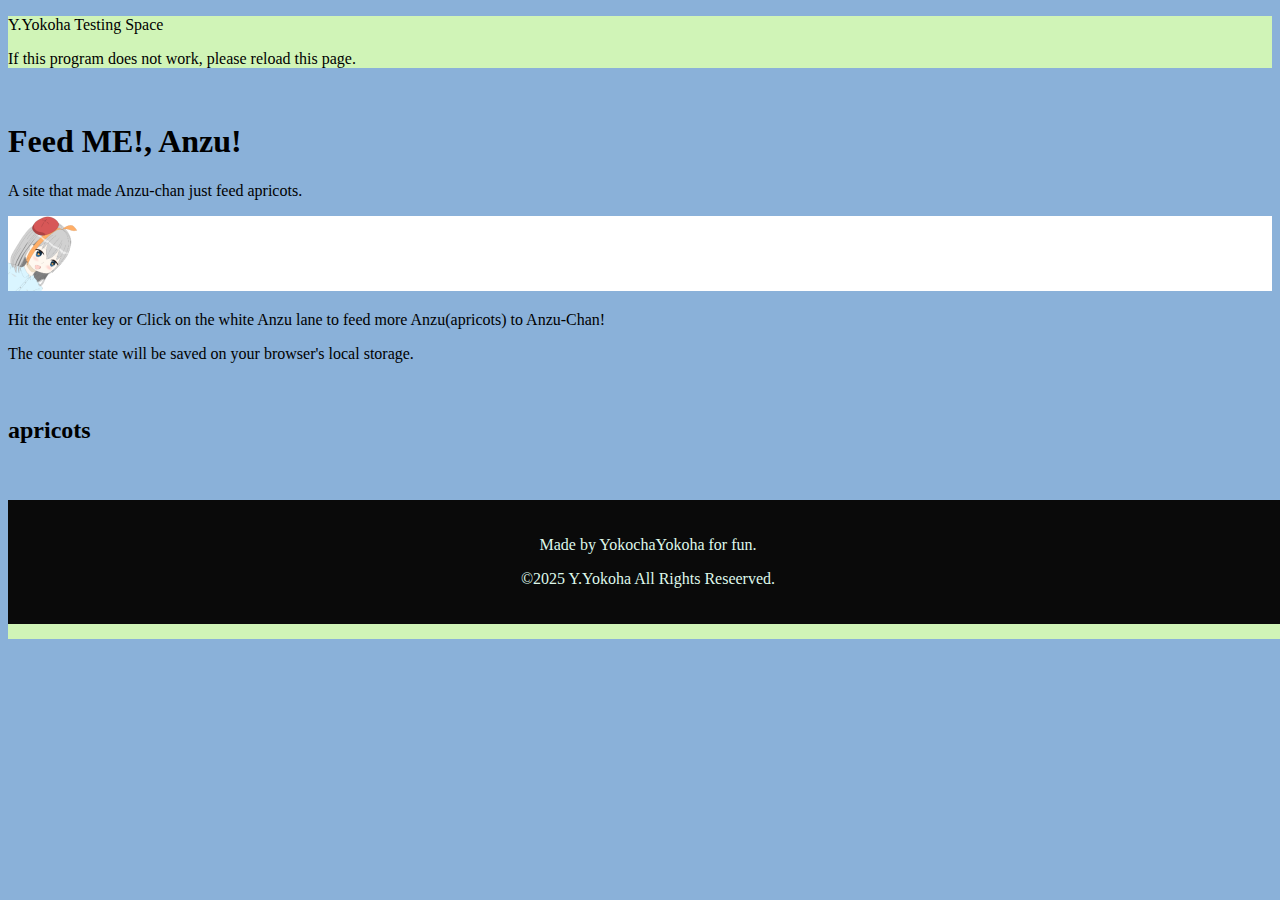
==== feedmeanzu.html @ d0e611bb "Add files via upload" ====
<!DOCTYPE html>
<html>
<head>
  <meta name="viewport" content="width=device-width,initial-scale=1">
  <title>Feed ME!, Anzu!</title>
  <meta charset="UTF-8">
  <style>    #form
    {
    width: 100%;
    background-color:white;
    }
    body
    {
background-color: rgb(138, 177, 217);
    }
    footer
{
    width: 100vw;
    box-sizing: border-box;
    text-align: center;
    padding: 20px;
    background-color:#0a0a0a;
     overflow: hidden;
     border-bottom: 15px solid #d0f4b7;
     color: #dff8ea;
}
p{
  user-select: none;
}
h1{
  user-select: none;
}
br{
  user-select: none;
}
    </style>
</head>
<body>
  <header style="background-color: #d0f4b7;"><p>Y.Yokoha Testing Space</p>
  <p id="000">If this program does not work, please reload this page.</p></header>
  <br>
  <h1 id="001">Feed ME!, Anzu!</h1>
  <p id="002">A site that made Anzu-chan just feed apricots.</p>
  <canvas id="form"></canvas>
  <p id="003">Hit the enter key or Click on the white Anzu lane to feed more Anzu(apricots) to Anzu-Chan!</p>
  <p id="004">The counter state will be saved on your browser's local storage.</p>
  <br>
  <h2><b><span id="countertext">0</span></b> <span id="005">apricots</span></h2>
<br>
<br>
  <footer>
  <p>Made by YokochaYokoha for fun.</p>
  <p>©2025 Y.Yokoha All Rights Reseerved.</p>
</footer>
</body>
<script src="./animations.js"></script>
<script>
      const detectlang=navigator.language||navigator.languages[0];
    if (detectlang.includes("ja"))
    {
      document.getElementById("000").innerText="このプログラムが動作しない場合は、このページを再読み込みしてください。";
      document.getElementById("001").innerText="あんずがたべたい。";
      document.getElementById("002").innerText="あんずちゃんにあんずを食べさせるだけのサイトです。";
      document.getElementById("003").innerText="エンターキーを連打、または白いあんずが流れるレーンをクリック(連打)すると、杏子ちゃんに沢山あんずを食べさせられます。ストレス解消に、暇つぶしに、どうぞ。";
      document.getElementById("004").innerText="カウンターの状態は、ブラウザのローカルストレージに保存されます。";
      document.getElementById("005").innerText="個";
    }
</script>
</html>
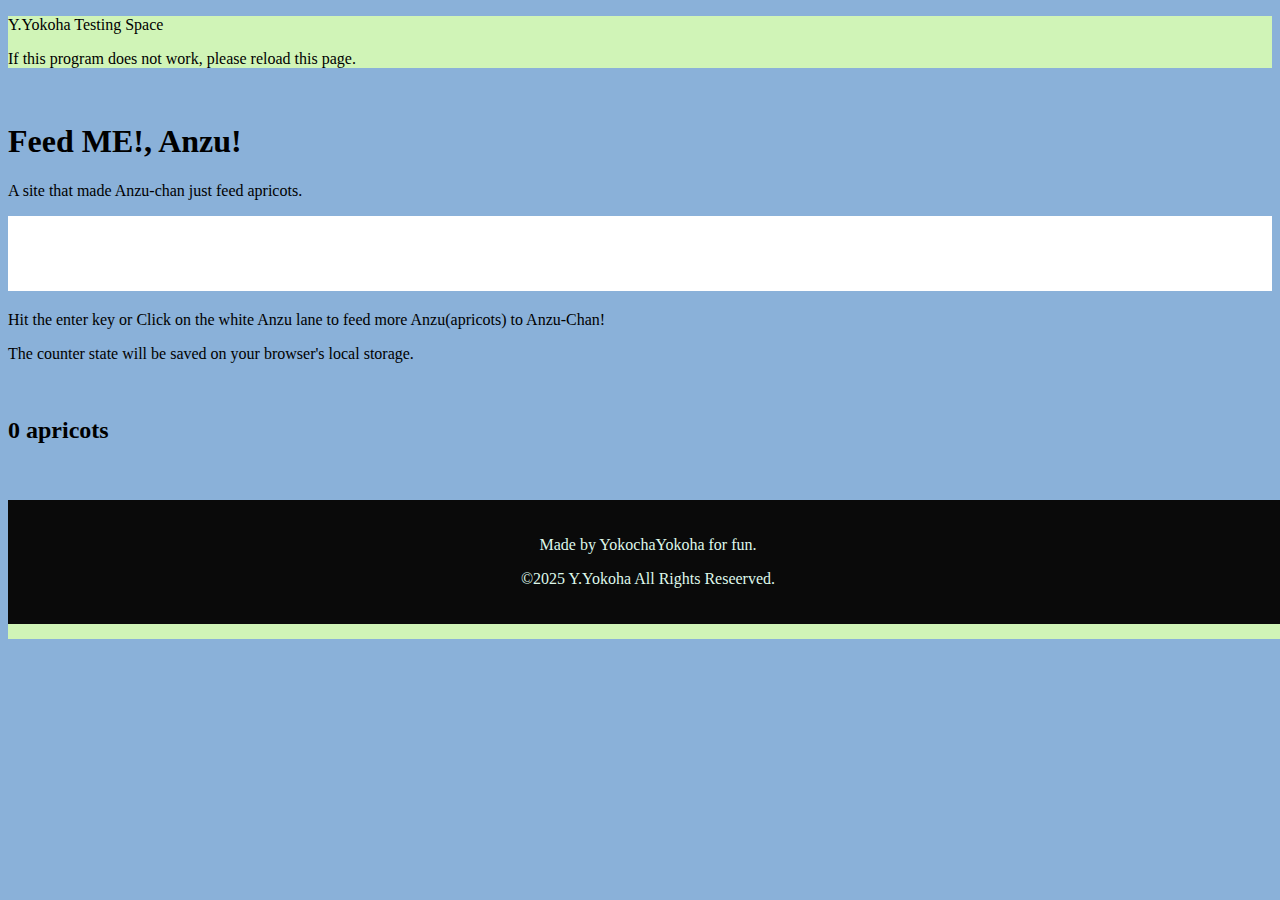
==== commit d054062a: "Update feedmeanzu.html" ====
--- a/feedmeanzu.html
+++ b/feedmeanzu.html
@@ -2,7 +2,7 @@
 <html>
 <head>
   <meta name="viewport" content="width=device-width,initial-scale=1">
-  <title>Feed ME!, Anzu!</title>
+  <title id="t1">Feed ME!, Anzu!</title>
   <meta charset="UTF-8">
   <style>    #form
     {
@@ -58,6 +58,7 @@
       const detectlang=navigator.language||navigator.languages[0];
     if (detectlang.includes("ja"))
     {
+            document.getElementById("t1").innerText="あんずがたべたい。";
       document.getElementById("000").innerText="このプログラムが動作しない場合は、このページを再読み込みしてください。";
       document.getElementById("001").innerText="あんずがたべたい。";
       document.getElementById("002").innerText="あんずちゃんにあんずを食べさせるだけのサイトです。";
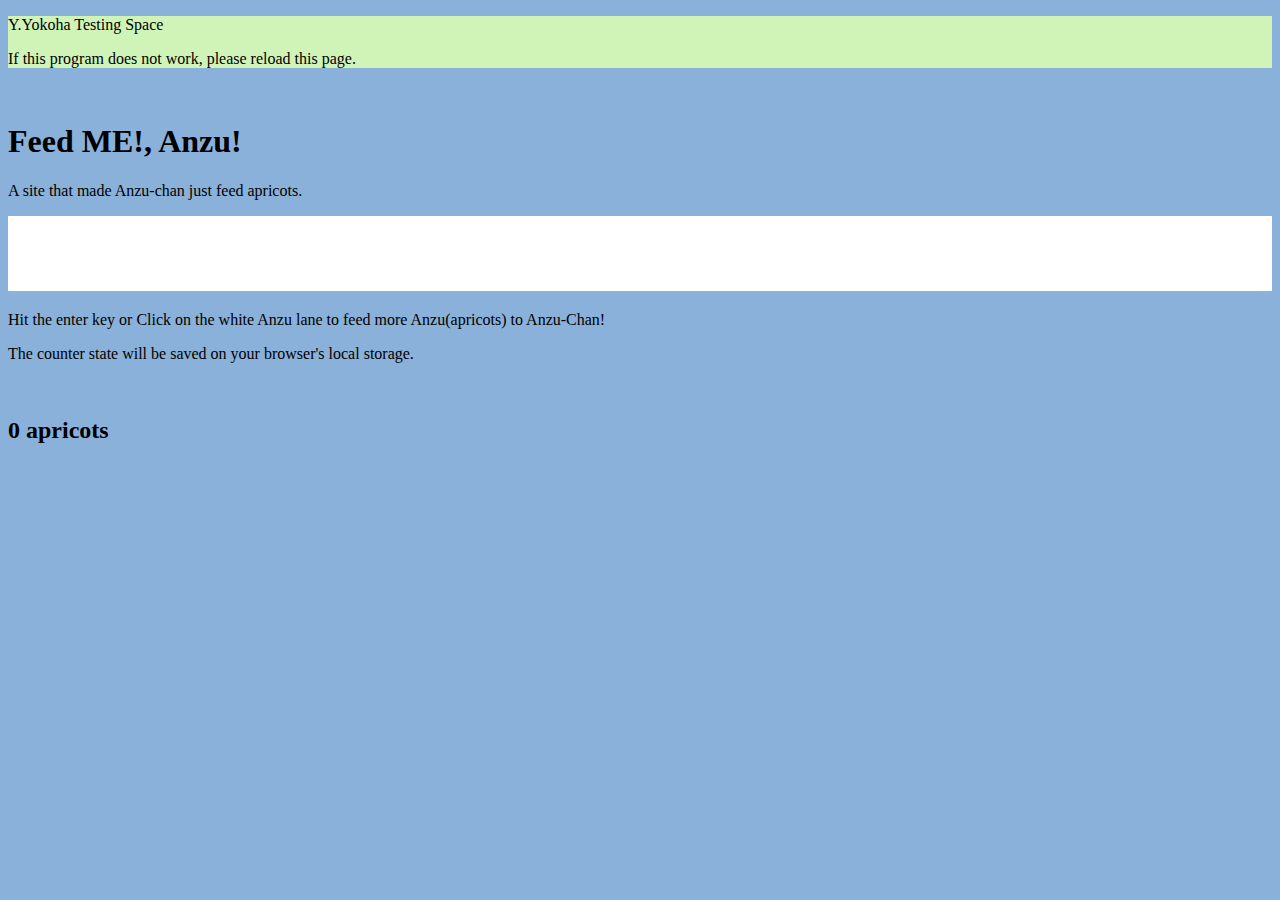
==== commit addba989: "feedmeanzu.html の更新" ====
--- a/feedmeanzu.html
+++ b/feedmeanzu.html
@@ -48,10 +48,6 @@
   <h2><b><span id="countertext">0</span></b> <span id="005">apricots</span></h2>
 <br>
 <br>
-  <footer>
-  <p>Made by YokochaYokoha for fun.</p>
-  <p>©2025 Y.Yokoha All Rights Reseerved.</p>
-</footer>
 </body>
 <script src="./animations.js"></script>
 <script>
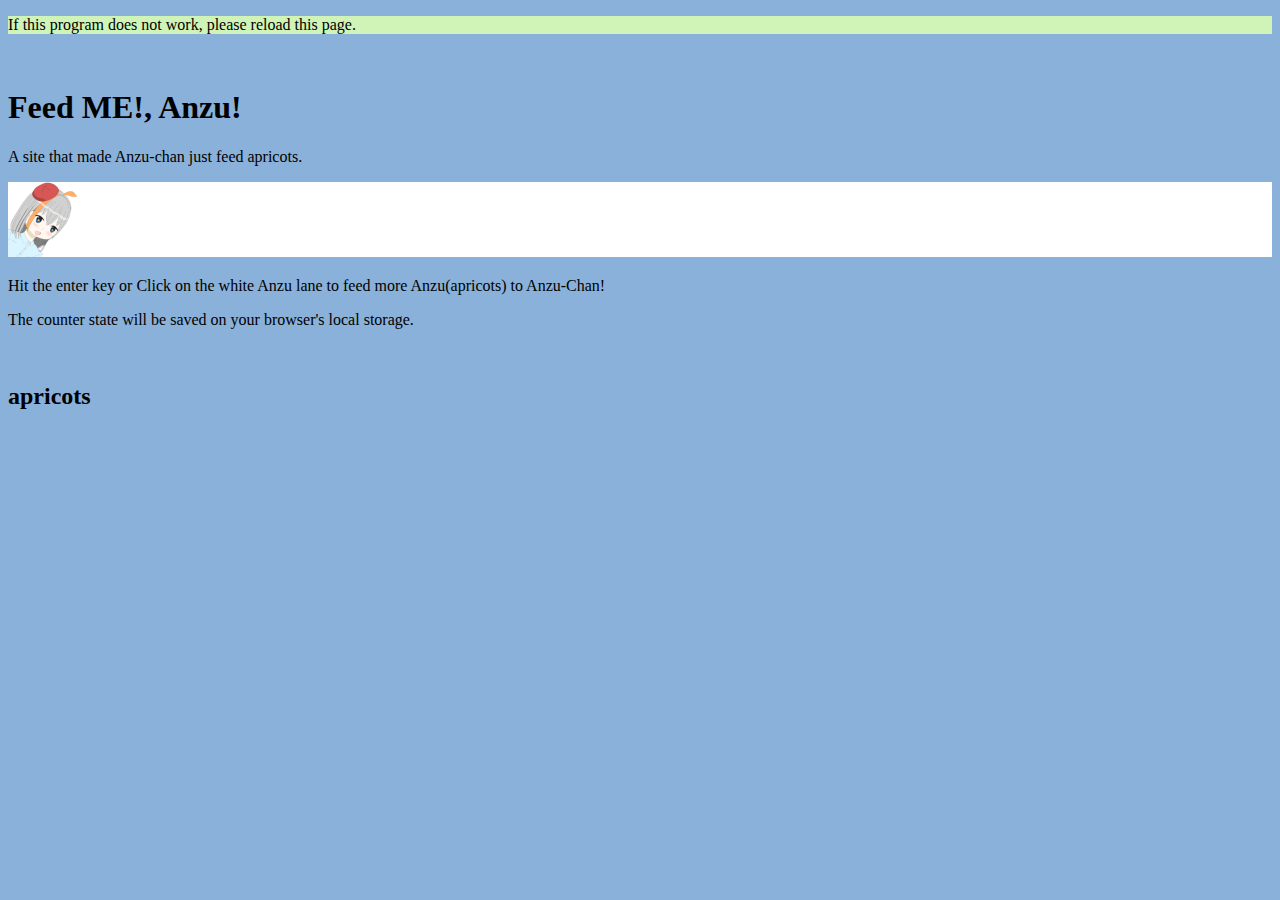
==== commit 2db8ad61: "feedmeanzu.html の更新" ====
--- a/feedmeanzu.html
+++ b/feedmeanzu.html
@@ -36,7 +36,7 @@
     </style>
 </head>
 <body>
-  <header style="background-color: #d0f4b7;"><p>Y.Yokoha Testing Space</p>
+  <header style="background-color: #d0f4b7;">
   <p id="000">If this program does not work, please reload this page.</p></header>
   <br>
   <h1 id="001">Feed ME!, Anzu!</h1>
@@ -54,11 +54,11 @@
       const detectlang=navigator.language||navigator.languages[0];
     if (detectlang.includes("ja"))
     {
-            document.getElementById("t1").innerText="あんずがたべたい。";
-      document.getElementById("000").innerText="このプログラムが動作しない場合は、このページを再読み込みしてください。";
-      document.getElementById("001").innerText="あんずがたべたい。";
-      document.getElementById("002").innerText="あんずちゃんにあんずを食べさせるだけのサイトです。";
-      document.getElementById("003").innerText="エンターキーを連打、または白いあんずが流れるレーンをクリック(連打)すると、杏子ちゃんに沢山あんずを食べさせられます。ストレス解消に、暇つぶしに、どうぞ。";
+            document.getElementById("t1").innerText="あんずがたべたい!";
+      document.getElementById("000").innerText="このプログラムが動作しない場合は、このページを再読み込みしてください!";
+      document.getElementById("001").innerText="あんずがたべたい!";
+      document.getElementById("002").innerText="あんずちゃんにあんずを食べさせるだけのサイト!";
+      document.getElementById("003").innerText="エンターキーを連打、または白いあんずが流れるレーンをクリック(連打)すると、杏子ちゃんに沢山あんずを食べさせられます。ストレス解消に、暇つぶしに、どうぞ〜";
       document.getElementById("004").innerText="カウンターの状態は、ブラウザのローカルストレージに保存されます。";
       document.getElementById("005").innerText="個";
     }
